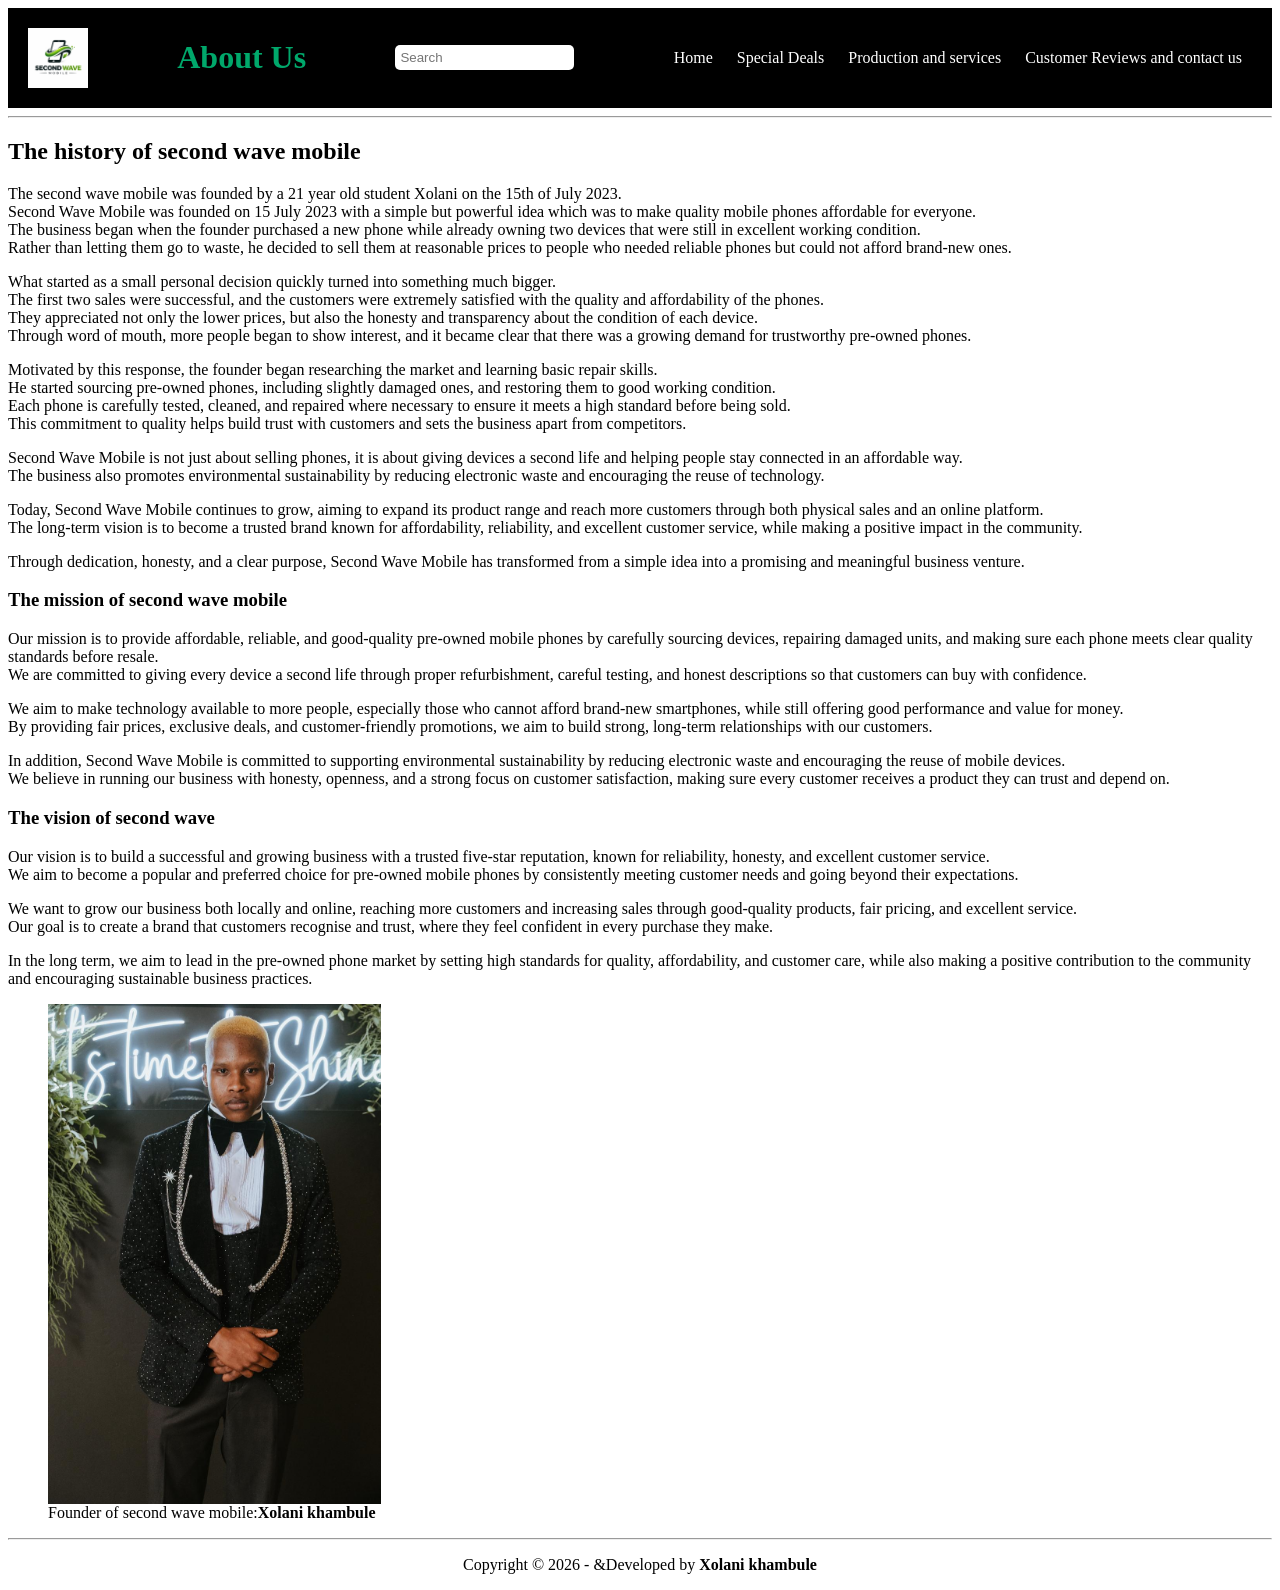
==== Aboutus.html @ 7c3da47a "first commit" ====
<!DOCTYPE html>
<html lang="en">
<head>
    <meta charset="UTF-8">
    <meta name="viewport" content="width=device-width, initial-scale=1.0">
    <title>About us</title>
</head>
<body> <!--This is the header section-->
    <header class="main-header">
    <img src="images and assets/batman.png" alt="Second Wave Mobile Logo" class="logo">

    <h1>About Us</h1>

    <!-- SEARCH BAR -->
    <div class="search-bar">
        <input type="text" placeholder="Search">
    </div>

    <nav>
        <a href="Homepage.html">Home</a>
        <a href="Specialdeals.html">Special Deals</a>
        <a href="Productionandservices.html">Production and services</a>
        <a href="Customerreview.html">Customer Reviews and contact us</a>
    </nav>
</header>

<style>
.main-header {
    background-color: black;
    color: white;
    display: flex;
    align-items: center;
    justify-content: space-between;
    padding: 10px 20px;
}

.logo {
    width: 60px;
}

.main-header h1 {
    color: #00A86B; /* green */
}

/* SEARCH BAR */
.search-bar input {
    padding: 5px;
    border-radius: 5px;
    border: none;
}

/* NAVIGATION */
nav a {
    color: white;
    margin: 0 10px;
    text-decoration: none;
}

nav a:hover {
    color: #00A86B;
}
</style>
        <hr> <!--A brief history , mission and visions of the business --><!--i added a paragraph tag and a Break line tag-->
       <main>
        <h2>The history of second wave mobile</h2><!--i added heading tag-->
     <p>The second wave mobile was founded by a 21 year old student Xolani on the 15th of July 2023. <br>Second Wave Mobile was founded on 15 July 2023 with a simple but powerful idea which was to make quality mobile phones affordable for everyone. <br> The business began when the founder purchased a new phone while already owning two devices that were still in excellent working condition. <br> Rather than letting them go to waste, he decided to sell them at reasonable prices to people who needed reliable phones but could not afford brand-new ones.</p> 
     <p>What started as a small personal decision quickly turned into something much bigger. <br> The first two sales were successful, and the customers were extremely satisfied with the quality and affordability of the phones. <br> They appreciated not only the lower prices, but also the honesty and transparency about the condition of each device. <br> Through word of mouth, more people began to show interest, and it became clear that there was a growing demand for trustworthy pre-owned phones.</p>
     <p>Motivated by this response, the founder began researching the market and learning basic repair skills. <br> He started sourcing pre-owned phones, including slightly damaged ones, and restoring them to good working condition. <br> Each phone is carefully tested, cleaned, and repaired where necessary to ensure it meets a high standard before being sold.  <br>This commitment to quality helps build trust with customers and sets the business apart from competitors.</p>
     <p>Second Wave Mobile is not just about selling phones, it is about giving devices a second life and helping people stay connected in an affordable way. <br> The business also promotes environmental sustainability by reducing electronic waste and encouraging the reuse of technology.</p>
     <p>Today, Second Wave Mobile continues to grow, aiming to expand its product range and reach more customers through both physical sales and an online platform. <br> The long-term vision is to become a trusted brand known for affordability, reliability, and excellent customer service, while making a positive impact in the community.</p>
     <p>Through dedication, honesty, and a clear purpose, Second Wave Mobile has transformed from a simple idea into a promising and meaningful business venture.</p>
     <h3>The mission of second wave mobile</h3>
     <p>Our mission is to provide affordable, reliable, and good-quality pre-owned mobile phones by carefully sourcing devices, repairing damaged units, and making sure each phone meets clear quality standards before resale. <br> We are committed to giving every device a second life through proper refurbishment, careful testing, and honest descriptions so that customers can buy with confidence.</p>
     <p>We aim to make technology available to more people, especially those who cannot afford brand-new smartphones, while still offering good performance and value for money.  <br>By providing fair prices, exclusive deals, and customer-friendly promotions, we aim to build strong, long-term relationships with our customers.</p>
     <p>In addition, Second Wave Mobile is committed to supporting environmental sustainability by reducing electronic waste and encouraging the reuse of mobile devices. <br> We believe in running our business with honesty, openness, and a strong focus on customer satisfaction, making sure every customer receives a product they can trust and depend on.</p>
     <h3>The vision of second wave</h3>
     <p>Our vision is to build a successful and growing business with a trusted five-star reputation, known for reliability, honesty, and excellent customer service. <br> We aim to become a popular and preferred choice for pre-owned mobile phones by consistently meeting customer needs and going beyond their expectations.</p>
     <p>We want to grow our business both locally and online, reaching more customers and increasing sales through good-quality products, fair pricing, and excellent service. <br> Our goal is to create a brand that customers recognise and trust, where they feel confident in every purchase they make.</p>
     <p>In the long term, we aim to lead in the pre-owned phone market by setting high standards for quality, affordability, and customer care, while also making a positive contribution to the community and encouraging sustainable business practices.</p>
     <!--Added a image of the Founder of the business and a figure to show the name of the Founder-->
     <figure><!--Added a figure tag and a image tag-->
     <img src="images and assets/xman.jpeg" alt="A picture of the co founder of second wave mobile" height="500" align="center"> 
     <figcaption>Founder of second wave mobile:<b>Xolani khambule</b></figcaption>
     </figure>
     </main> 
     <hr>
     <footer><!--Added the footer tag-->
        <center>
            <p>Copyright &copy; 2026 - &amp;Developed by  <b>Xolani khambule</b></p>
        </center>
    </footer>

</body>
</html>
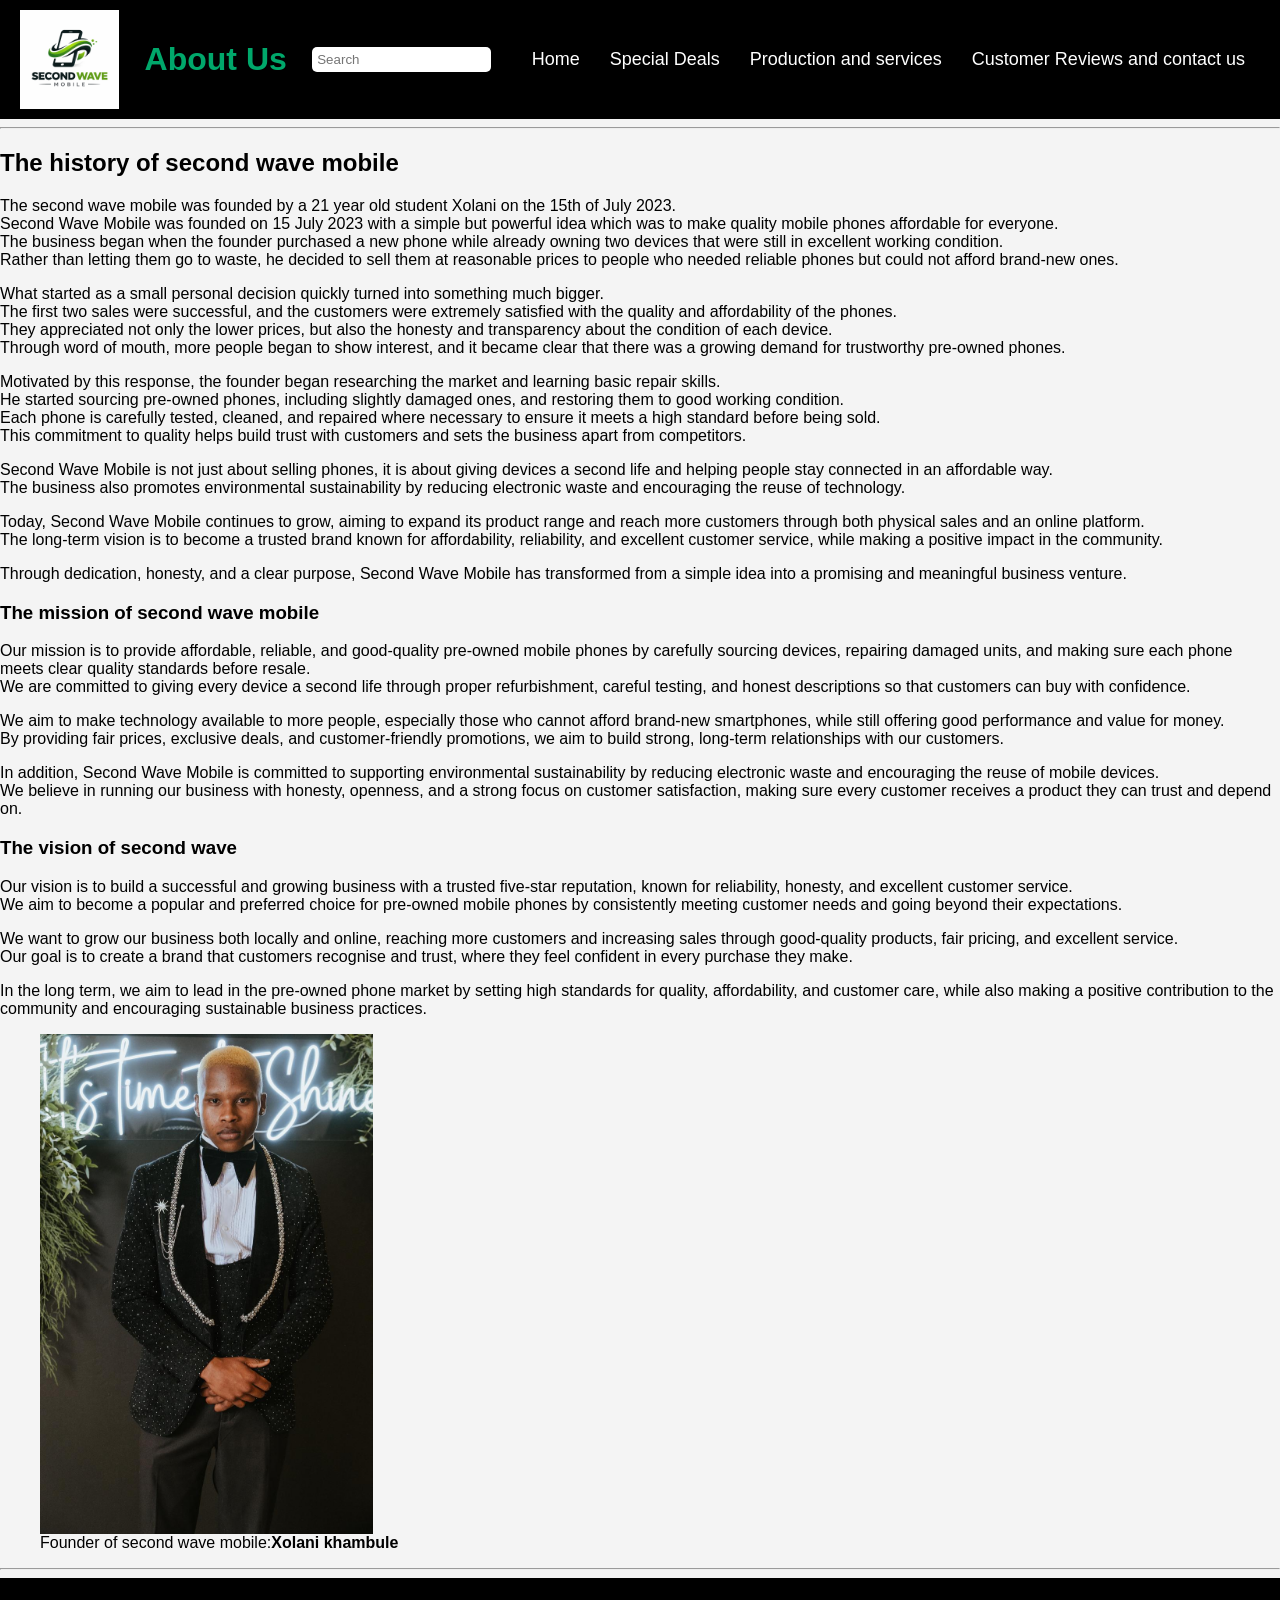
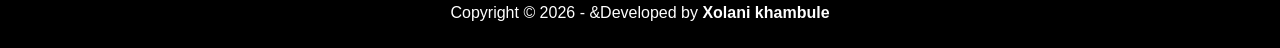
==== commit b85b6d89: "made changes in px to rem and%" ====
--- a/Aboutus.html
+++ b/Aboutus.html
@@ -4,6 +4,8 @@
     <meta charset="UTF-8">
     <meta name="viewport" content="width=device-width, initial-scale=1.0">
     <title>About us</title>
+    <link rel="stylesheet" href="css/style.css">
+
 </head>
 <body> <!--This is the header section-->
     <header class="main-header">
@@ -24,42 +26,6 @@
     </nav>
 </header>
 
-<style>
-.main-header {
-    background-color: black;
-    color: white;
-    display: flex;
-    align-items: center;
-    justify-content: space-between;
-    padding: 10px 20px;
-}
-
-.logo {
-    width: 60px;
-}
-
-.main-header h1 {
-    color: #00A86B; /* green */
-}
-
-/* SEARCH BAR */
-.search-bar input {
-    padding: 5px;
-    border-radius: 5px;
-    border: none;
-}
-
-/* NAVIGATION */
-nav a {
-    color: white;
-    margin: 0 10px;
-    text-decoration: none;
-}
-
-nav a:hover {
-    color: #00A86B;
-}
-</style>
         <hr> <!--A brief history , mission and visions of the business --><!--i added a paragraph tag and a Break line tag-->
        <main>
         <h2>The history of second wave mobile</h2><!--i added heading tag-->
--- a/css/style.css
+++ b/css/style.css
@@ -0,0 +1,533 @@
+                /* Added the font-family */                                                      /* This is the Home page */
+ body {
+    margin: 0;
+    font-family: Arial, sans-serif;
+    background-color: #f4f4f4;
+}
+
+/* HEADER */ /*Display, align-items added and justify content */
+/* color, background-color*/
+header {
+    background-color: black;
+    color: white;
+    display: flex;
+    align-items: center;
+    justify-content: space-between;
+    padding: 0.625rem 1.25rem;
+}
+
+.logo {
+    width: 8%;
+}
+
+/* SEARCH BAR */
+.search-bar input {
+    padding: 0.3125rem;
+}
+
+/* NAVIGATION */
+nav a {
+    color: white;
+    margin: 0 0.625rem;
+    text-decoration: none;
+    font-size: 1rem;
+}
+
+nav a:hover {
+    color: #00A86B;
+}
+
+/* HERO SECTION */
+/* Added responsive image techniques using image-set() */
+.hero {
+
+    /* Default responsive image */
+    background-image: image-set(
+        url("phones-small.jpg") 1x,
+        url("phones-large.jpg") 2x
+    );
+
+    background-size: cover;
+    background-position: center;
+    background-repeat: no-repeat;
+
+    width: 100%;
+    height: 50vh;
+
+    color: white;
+    text-align: center;
+
+    padding-top: 10%;
+}
+
+/* Added the font size */
+.hero h1 {
+    font-size: 2.5rem;
+}
+
+/* color, background-color*/
+.btn {
+    background-color: #00A86B;
+    color: white;
+    padding: 0.625rem 1.25rem;
+    text-decoration: none;
+    border-radius: 0.3125rem;
+    font-size: 1rem;
+}
+
+/* CONTENT */
+.content {
+    padding: 1.25rem;
+    text-align: center;
+}
+
+/* FOOTER */ /* color, background-color*/
+footer {
+    background-color: black;
+    color: white;
+    text-align: center;
+    padding: 0.625rem;
+}
+
+/* Display , align-items added and Justify-content added */
+/* This is the About us page */
+.main-header {
+    background-color: black;
+    color: white;
+    display: flex;
+    align-items: center;
+    justify-content: space-between;
+    padding: 0.625rem 1.25rem;
+}
+
+.logo {
+    width: 8%;
+}
+
+.main-header h1 {
+    color: #00A86B;
+}
+
+/* SEARCH BAR */
+.search-bar input {
+    padding: 0.3125rem;
+    border-radius: 0.3125rem;
+    border: none;
+}
+
+/* NAVIGATION */
+nav a {
+    color: white;
+    margin: 0 0.625rem;
+    text-decoration: none;
+    font-size: 1rem;
+}
+
+nav a:hover {
+    color: #00A86B;
+}
+
+/* This is the special deals page */
+.deals {
+    padding: 1.25rem;
+    text-align: center;
+}
+
+.deals h2 {
+    color: #00A86B;
+}
+
+/* GRID LAYOUT */
+.gallery {
+    display: grid;
+    grid-template-columns: repeat(3, 1fr);
+    gap: 2%;
+}
+
+/* ITEM CARD */
+.item {
+    background-color: white;
+    padding: 0.625rem;
+    border-radius: 0.625rem;
+    box-shadow: 0rem 0rem 0.625rem grey;
+}
+
+/* Added responsive image sizing */
+.item img {
+
+    /* Responsive width */
+    width: 80%;
+
+    /* Responsive height */
+    height: auto;
+
+    object-fit: cover;
+}
+
+/* Added the font-weight*/
+.price {
+    color: #00A86B;
+    font-weight: bold;
+}
+
+.btn {
+    display: inline-block;
+    background-color: #00A86B;
+    color: white;
+    padding: 0.5rem 0.9375rem;
+    text-decoration: none;
+    border-radius: 0.3125rem;
+}
+
+.btn:hover {
+    background-color: black;
+}
+
+                                                /* Production and services page */
+.main-header {
+    background-color: black;
+    color: white;
+    display: flex;
+    align-items: center;
+    justify-content: space-between;
+    padding: 0.625rem 1.25rem;
+}
+
+.logo {
+    width: 8%;
+}
+
+.main-header h1 {
+    color: #00A86B;
+}
+
+/* SEARCH BAR */
+.search-bar input {
+    padding: 0.3125rem;
+    border-radius: 0.3125rem;
+    border: none;
+}
+
+/* NAVIGATION */
+nav a {
+    color: white;
+    margin: 0 0.625rem;
+    text-decoration: none;
+}
+
+nav a:hover {
+    color: #00A86B;
+}
+
+.Products {
+    padding: 1.25rem;
+    text-align: center;
+}
+
+.Products h2 {
+    color: #00A86B;
+}
+
+/* SAME STYLE AS SPECIAL DEALS */
+.gallery {
+    display: grid;
+    grid-template-columns: repeat(3, 1fr);
+    gap: 2%;
+}
+
+/* CARD DESIGN */
+.card {
+    background-color: white;
+    padding: 0.9375rem;
+    border-radius: 0.625rem;
+    box-shadow: 0rem 0rem 0.625rem grey;
+}
+
+/* Added responsive image sizing */
+.card img {
+
+    /* Responsive width */
+    width: 80%;
+
+    /* Responsive height */
+    height: auto;
+
+    object-fit: cover;
+}
+
+.price {
+    color: #00A86B;
+    font-weight: bold;
+}
+
+.btn {
+    display: inline-block;
+    background-color: #00A86B;
+    color: white;
+    padding: 0.5rem 0.9375rem;
+    text-decoration: none;
+    border-radius: 0.3125rem;
+}
+
+.btn:hover {
+    background-color: black;
+}
+
+/* This is the cart page */
+
+.main-header {
+    background-color: black;
+    color: white;
+    display: flex;
+    align-items: center;
+    justify-content: space-between;
+    padding: 0.625rem 1.25rem;
+}
+
+.logo {
+    width: 8%;
+}
+
+.main-header h1 {
+    color: #00A86B;
+}
+
+/* SEARCH BAR */
+.search-bar input {
+    padding: 0.3125rem;
+    border-radius: 0.3125rem;
+    border: none;
+}
+
+/* NAVIGATION */
+nav a {
+    color: white;
+    margin: 0 0.625rem;
+    text-decoration: none;
+}
+
+nav a:hover {
+    color: #00A86B;
+}
+
+/* This is the customer review page */
+
+.main-header {
+    background-color: black;
+    color: white;
+    display: flex;
+    align-items: center;
+    justify-content: space-between;
+    padding: 0.625rem 1.25rem;
+}
+
+.logo {
+    width: 8%;
+}
+
+.main-header h1 {
+    color: #00A86B;
+}
+
+/* SEARCH BAR */
+.search-bar input {
+    padding: 0.3125rem;
+    border-radius: 0.3125rem;
+    border: none;
+}
+
+/* NAVIGATION */
+nav a {
+    color: white;
+    margin: 0 0.625rem;
+    text-decoration: none;
+}
+
+nav a:hover {
+    color: #00A86B;
+}
+
+/* DESKTOP STYLES Large Screens (1024px and above) */
+
+.content,
+.Products,
+.deals {
+    padding: 1.25rem;
+    text-align: center;
+    font-size: 1.125rem;
+}
+
+nav {
+    display: flex;
+    justify-content: center;
+    align-items: center;
+}
+
+nav a {
+    font-size: 1.125rem;
+    margin: 0 0.9375rem;
+}
+
+.hero h1 {
+    font-size: 2.5rem;
+}
+
+/* Added desktop responsive image */
+@media screen and (min-width: 1024px) {
+
+    .hero {
+        background-image: image-set(
+            url("phones-large.jpg") 1x,
+            url("phones-hd.jpg") 2x
+        );
+    }
+
+    .item img,
+    .card img {
+        width: 70%;
+    }
+}
+
+/* TABLET BREAKPOINT 768px - 1023px */
+
+@media screen and (max-width: 1023px) {
+
+    /* Added tablet responsive image */
+    .hero {
+        background-image: image-set(
+            url("phones-medium.jpg") 1x,
+            url("phones-medium-hd.jpg") 2x
+        );
+    }
+
+    /* CONTENT LAYOUT */
+    .content,
+    .Products,
+    .deals {
+        padding: 1rem;
+        font-size: 1rem;
+    }
+
+    /* HEADER LAYOUT */
+    header,
+    .main-header {
+        flex-direction: column;
+        text-align: center;
+    }
+
+    /* NAVIGATION */
+    nav {
+        margin-top: 0.625rem;
+    }
+
+    nav a {
+        font-size: 1rem;
+        margin: 0.3125rem 0.625rem;
+    }
+
+    /* HERO TEXT */
+    .hero h1 {
+        font-size: 2rem;
+    }
+
+    /* GALLERY LAYOUT */
+    .gallery {
+        grid-template-columns: repeat(2, 1fr);
+    }
+
+    .item img,
+    .card img {
+        width: 80%;
+    }
+}
+
+/* MOBILE BREAKPOINT 767px and below */
+
+@media screen and (max-width: 767px) {
+
+    /* Added mobile responsive image */
+    .hero {
+        background-image: image-set(
+            url("phones-small.jpg") 1x,
+            url("phones-small-hd.jpg") 2x
+        );
+
+        height: 35vh;
+    }
+
+    /* CONTENT LAYOUT */
+    .content,
+    .Products,
+    .deals {
+        padding: 0.625rem;
+        font-size: 0.875rem;
+    }
+
+    /* HEADER */
+    header,
+    .main-header {
+        flex-direction: column;
+        text-align: center;
+        padding: 0.9375rem;
+    }
+
+    /* NAVIGATION */
+    nav {
+        display: flex;
+        flex-direction: column;
+        gap: 0.625rem;
+        margin-top: 0.625rem;
+    }
+
+    nav a {
+        font-size: 0.875rem;
+        margin: 0;
+    }
+
+    /* HERO TEXT */
+    .hero h1 {
+        font-size: 1.5rem;
+    }
+
+    /* SINGLE COLUMN LAYOUT */
+    .gallery {
+        grid-template-columns: 1fr;
+    }
+
+    /* BUTTON */
+    .btn {
+        width: 80%;
+        text-align: center;
+    }
+
+    .item img,
+    .card img {
+        width: 90%;
+    }
+}
+
+
+
+/*
+
+Responsive Image Techniques Used:
+
+1. image-set()
+- Loads different image resolutions depending on device quality.
+
+2. Media Queries
+- Loads different images for desktop, tablet and mobile screens.
+
+3. width: %
+- Makes images responsive.
+
+4. height: auto
+- Maintains correct image proportions.
+
+Benefits:
+- Faster loading
+- Better image quality
+- Optimised responsiveness
+- Improved performance
+
+*/
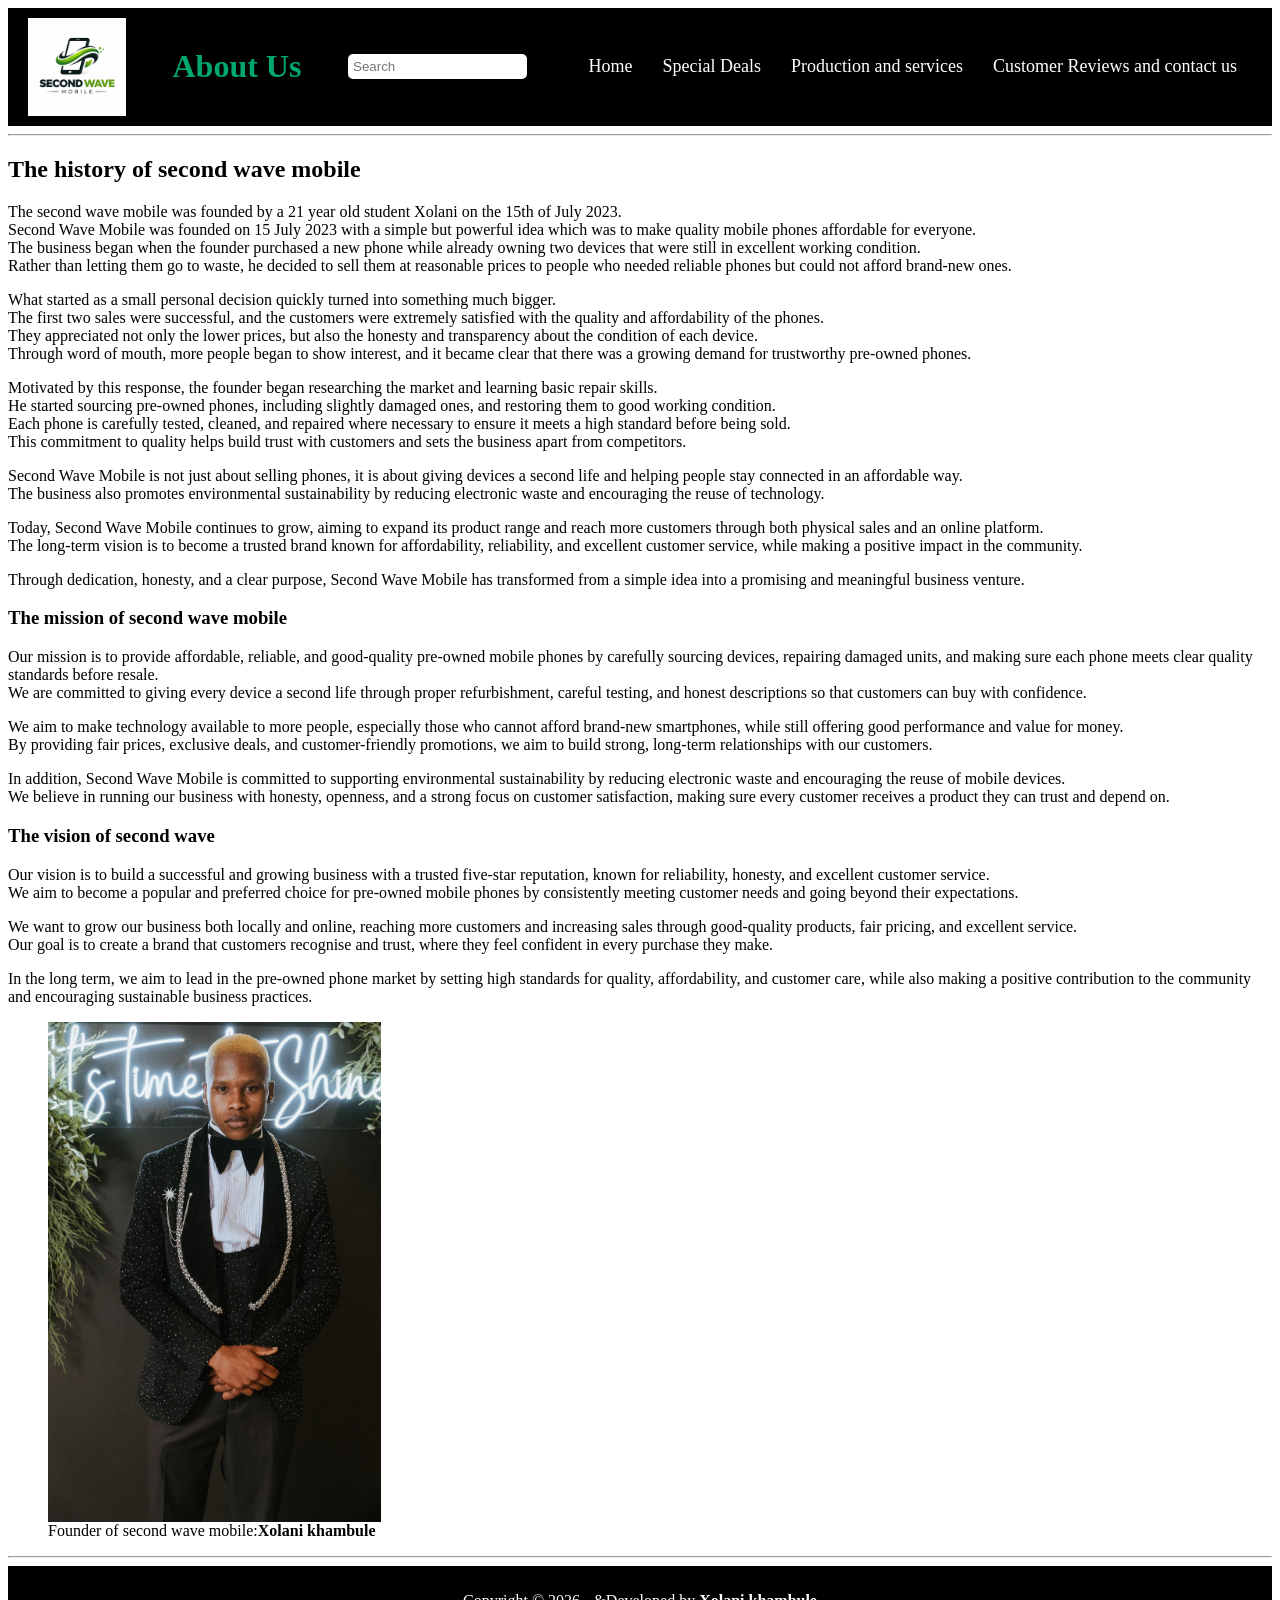
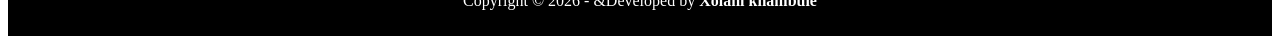
==== commit b44654b8: "Added the Enquiry html" ====
--- a/Aboutus.html
+++ b/Aboutus.html
@@ -19,7 +19,7 @@
     </div>
 
     <nav>
-        <a href="Homepage.html">Home</a>
+        <a href="Index.html">Home</a>
         <a href="Specialdeals.html">Special Deals</a>
         <a href="Productionandservices.html">Production and services</a>
         <a href="Customerreview.html">Customer Reviews and contact us</a>
--- a/css/style.css
+++ b/css/style.css
@@ -1,3 +1,4 @@
+ css
                 /* Added the font-family */                                                      /* This is the Home page */
  body {
     margin: 0;
@@ -125,6 +126,100 @@
 
 nav a:hover {
     color: #00A86B;
+}
+
+/*  CUSTOMER REVIEW PAGE */
+
+.review-container {
+    width: 60%;
+    margin: auto;
+    background: white;
+    padding: 25px;
+    border-radius: 12px;
+    box-shadow: 0 0 15px rgba(0,0,0,0.2);
+}
+
+.review-container h2 {
+    text-align: center;
+    color: #00A86B;
+}
+
+.review-container form {
+    display: flex;
+    flex-direction: column;
+}
+
+.review-container label {
+    margin-top: 10px;
+    font-weight: bold;
+}
+
+.review-container input,
+.review-container textarea {
+    padding: 10px;
+    margin-top: 5px;
+    border: 1px solid #ccc;
+    border-radius: 6px;
+}
+
+.review-container textarea {
+    resize: none;
+    height: 100px;
+}
+
+.rating {
+    display: flex;
+    flex-direction: column;
+    margin-top: 5px;
+}
+
+.review-container button {
+    margin-top: 15px;
+    padding: 10px;
+    border: none;
+    border-radius: 6px;
+    cursor: pointer;
+    font-weight: bold;
+}
+
+.review-container button[type="submit"] {
+    background-color: #00A86B;
+    color: white;
+}
+
+.review-container button[type="submit"]:hover {
+    background-color: black;
+}
+
+.review-container button[type="reset"] {
+    background-color: #ccc;
+}
+
+.review-container button[type="reset"]:hover {
+    background-color: #999;
+}
+
+#message {
+    text-align: center;
+    font-weight: bold;
+    margin-top: 10px;
+    color: #00A86B;
+}
+
+/* CONTACT SECTION */
+.contact {
+    text-align: center;
+    margin-top: 40px;
+}
+
+.contact a {
+    color: #00A86B;
+    text-decoration: none;
+    font-weight: bold;
+}
+
+.contact a:hover {
+    color: black;
 }
 
 /* This is the special deals page */
@@ -507,6 +602,126 @@
 }
 
 
+/* =========================
+   CHECKOUT PAGE STYLING
+========================= */
+
+.checkout-section {
+    width: 70%;
+    margin: auto;
+    background: #ffffff;
+    padding: 25px;
+    border-radius: 12px;
+    box-shadow: 0 0 15px rgba(0,0,0,0.2);
+    text-align: center;
+}
+
+.checkout-section h2 {
+    color: #00A86B;
+    margin-bottom: 20px;
+}
+
+/* =========================
+   RECEIPT ITEMS
+========================= */
+
+#receipt {
+    text-align: left;
+    margin-top: 20px;
+}
+
+#receipt p {
+    background: #f5f5f5;
+    padding: 10px;
+    border-radius: 8px;
+    margin: 8px 0;
+    font-size: 16px;
+}
+
+/* =========================
+   TOTAL BOX
+========================= */
+
+#total-box {
+    margin-top: 20px;
+    padding: 15px;
+    background: #00A86B;
+    color: white;
+    font-size: 20px;
+    font-weight: bold;
+    border-radius: 10px;
+}
+
+/* =========================
+   BUTTONS
+========================= */
+
+.checkout-actions {
+    margin-top: 25px;
+    display: flex;
+    justify-content: center;
+    gap: 15px;
+}
+
+.checkout-actions button {
+    padding: 12px 20px;
+    border: none;
+    border-radius: 8px;
+    font-weight: bold;
+    cursor: pointer;
+    transition: 0.3s ease;
+}
+
+/* Finish button */
+#finishBtn {
+    background: #00A86B;
+    color: white;
+}
+
+#finishBtn:hover {
+    background: black;
+}
+
+/* Clear button */
+#clearBtn {
+    background: #ff4d4d;
+    color: white;
+}
+
+#clearBtn:hover {
+    background: darkred;
+}
+
+/* =========================
+   RESPONSIVE DESIGN
+========================= */
+
+@media screen and (max-width: 768px) {
+    .checkout-section {
+        width: 90%;
+    }
+
+    .checkout-actions {
+        flex-direction: column;
+    }
+}
+
+/* =========================
+   GOOGLE MAPS SECTION
+========================= */
+
+.map-container {
+    width: 90%;
+    margin: auto;
+    border-radius: 10px;
+    overflow: hidden;
+    box-shadow: 0 0 15px rgba(0,0,0,0.2);
+    transition: 0.3s ease;
+}
+
+.map-container:hover {
+    transform: scale(1.01);
+}
 
 /*
 
@@ -530,4 +745,5 @@
 - Optimised responsiveness
 - Improved performance
 
-*/+*/
+
